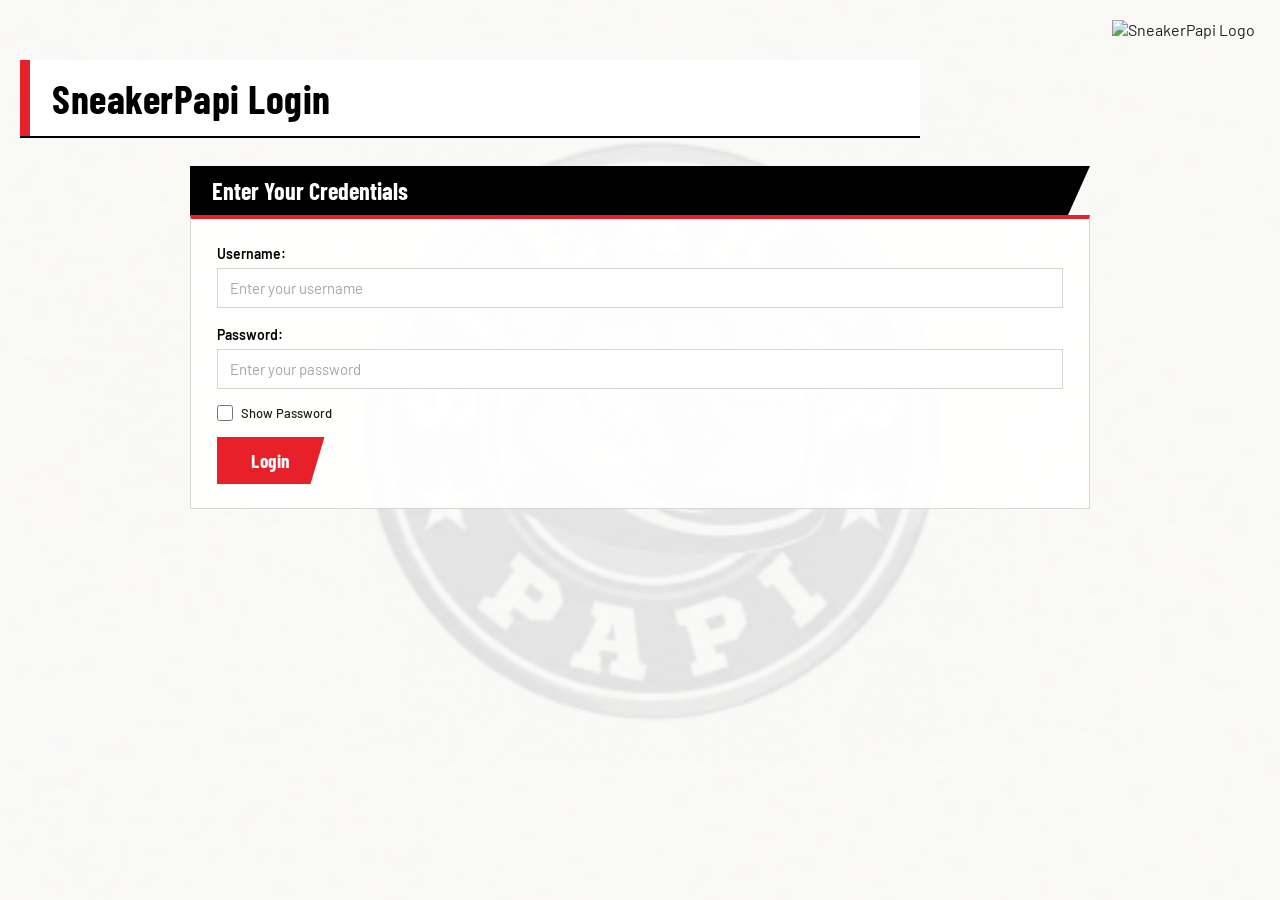
==== module_2/signup.html @ d2d71b98 "initial commit" ====
<!DOCTYPE html>
<html lang="en">

<head>
    <meta charset="UTF-8">
    <meta name="viewport" content="width=device-width, initial-scale=1">
    <title>SneakerPapi — Sign Up</title>
    <link rel="stylesheet" href="../style.css">
    <script src="../sessionChecker.js"></script>
</head>

<body>
    <!-- Upper Right Logo -->
    <img src="Logo.png" alt="SneakerPapi Logo" class="top-logo">

    <h1>SneakerPapi Sign Up</h1>

    <h2>Create Your Account</h2>
    <form name="signup">
        <p>
            <label for="username">Username:</label><br>
            <input type="text" id="username" name="username" required placeholder="Choose a username">
        </p>
        <p>
            <label for="password">Password:</label><br>
            <input type="password" id="password" name="password" required placeholder="Create a password">
        </p>
        <p>
            <label for="confirmPassword">Confirm Password:</label><br>
            <input type="password" id="confirmPassword" name="confirmPassword" required
                placeholder="Re-enter your password">
        </p>

        <!-- show password toggle -->
        <p class="show-password">
            <input type="checkbox" id="showPassword">
            <label for="showPassword">Show Password</label>
        </p>

        <!-- New Role Type Dropdown -->
        <p>
            <label for="roleType">Role Type (Access Level):</label><br>
            <select id="roleType" required name="roleType">
                <option value="" disabled selected>Select permission level</option>
                <option value="admin">Admin (Full Access & Inventory Management)</option>
                <option value="staff">Staff (POS & Orders Only)</option>
            </select>
        </p>

        <!-- New Custom Role Name Text Field -->
        <p>
            <label for="roleName">Role / Badge Name:</label><br>
            <input type="text" id="roleName" name="roleName" required
                placeholder="e.g. Store Manager, Cashier 1, Admin 2">
        </p>

        <button type="button" onclick="signupUser()">Sign Up</button>
    </form>

    <script src="signup.js"></script>
</body>

</html>
---- style.css ----
/* ============================================================
   SneakerPapi — Module 7: Dynamic Category & Product Registration
   Full Stylesheet (style.css)
   ============================================================ */

@import url('https://fonts.googleapis.com/css2?family=Barlow+Condensed:wght@600;700&family=Barlow:wght@400;500;600&display=swap');
@import "./toast/toast.css";


:root {
    --sp-red: #E8202A;
    --sp-red-dark: #B3141C;
    --sp-black: #000000;
    --sp-ink: #202020;
    --sp-paper: #F4F3F1;
    --sp-line: #D8D6D2;
}

* {
    box-sizing: border-box;
}

/* ---------- Page background & layout ---------- */

body {
    margin: 0;
    padding: 60px 20px;
    min-height: 100vh;
    font-family: 'Barlow', Arial, sans-serif;
    color: var(--sp-ink);
    background-color: var(--sp-paper);
    background-image: url('SneakerPapi_Template.png');
    background-size: cover;
    background-position: center;
    background-repeat: no-repeat;
    background-attachment: fixed;
    position: relative;
    /* Context for top logo positioning */
}

/* ---------- Upper Right Logo ---------- */

.top-logo {
    position: absolute;
    top: 20px;
    right: 25px;
    max-height: 120px;
    width: auto;
    object-fit: contain;
    z-index: 100;
}

/* Content area width constraints */
h1,
h2,
form,
#outputContainer,
#treeView {
    max-width: 900px;
    margin-left: auto;
    margin-right: auto;
}

/* ---------- Headings ---------- */

h1 {
    font-family: 'Barlow Condensed', Arial, sans-serif;
    font-size: 40px;
    font-weight: 700;
    letter-spacing: 0.5px;
    color: var(--sp-black);
    margin: 0 0 30px;
    padding: 14px 22px;
    background: #FFFFFF;
    border-left: 10px solid var(--sp-red);
    box-shadow: 0 2px 0 var(--sp-black);
}

h2 {
    font-family: 'Barlow Condensed', Arial, sans-serif;
    font-size: 24px;
    font-weight: 700;
    color: #FFFFFF;
    margin: 30px auto 0;
    padding: 10px 22px;
    background: var(--sp-black);
    clip-path: polygon(0 0, 100% 0, calc(100% - 22px) 100%, 0 100%);
}

h3 {
    font-family: 'Barlow Condensed', Arial, sans-serif;
    font-size: 20px;
    color: var(--sp-red-dark);
    margin: 0 0 10px;
}

/* ---------- Form & Panels ---------- */

form,
#outputContainer,
#treeView {
    background: rgba(255, 255, 255, 0.94);
    border: 1px solid var(--sp-line);
    border-top: 4px solid var(--sp-red);
    padding: 24px 26px;
    margin-top: 0;
    margin-bottom: 26px;
}

form p {
    margin: 0 0 16px;
}

p.show-password {
    display: flex;
    align-items: center;
    gap: 8px;
    cursor: pointer;
}

p.show-password [type=checkbox] {
    width: 16px;
    height: 16px;
    margin: 0;
    accent-color: var(--sp-red);
    cursor: pointer;
}

p.show-password label {
    display: inline;
    font-weight: 500;
    font-size: 13px;
    color: var(--sp-ink);
    margin-bottom: 0;
    cursor: pointer;
}

label {
    display: inline-block;
    font-weight: 600;
    font-size: 14px;
    color: var(--sp-black);
    margin-bottom: 6px;
}

input,
select {
    width: 100%;
    padding: 10px 12px;
    font-family: inherit;
    font-size: 15px;
    color: var(--sp-ink);
    background: #FFFFFF;
    border: 1px solid var(--sp-line);
    border-radius: 0;
}

input:focus,
select:focus {
    outline: none;
    border-color: var(--sp-red);
    box-shadow: inset 0 -2px 0 var(--sp-red);
}

input::placeholder {
    color: #A9A6A2;
}

button {
    font-family: 'Barlow Condensed', Arial, sans-serif;
    font-size: 19px;
    font-weight: 700;
    letter-spacing: 0.5px;
    color: #FFFFFF;
    background: var(--sp-red);
    border: none;
    padding: 12px 34px;
    cursor: pointer;
    clip-path: polygon(0 0, 100% 0, calc(100% - 14px) 100%, 0 100%);
}

button:hover {
    background: var(--sp-black);
}

button:focus-visible {
    outline: 3px solid var(--sp-black);
    outline-offset: 3px;
}

/* ---------- Execution Logs ---------- */

#outputContainer ul {
    margin: 0 0 24px;
    padding-left: 20px;
}

#outputContainer li {
    font-size: 14px;
    line-height: 1.6;
    margin-bottom: 6px;
    padding-left: 6px;
    border-left: 3px solid var(--sp-red);
}

#outputContainer p strong {
    color: var(--sp-red-dark);
}

/* ---------- Product Registration Table ---------- */

table {
    width: 100%;
    border-collapse: collapse;
    font-size: 14px;
}

th {
    font-family: 'Barlow Condensed', Arial, sans-serif;
    font-size: 17px;
    text-align: left;
    color: #FFFFFF;
    background: var(--sp-black);
    padding: 9px 12px;
}

td {
    padding: 9px 12px;
    border: 1px solid var(--sp-line);
}

tr:nth-child(even) td {
    background: #FAFAF9;
}

td:first-child {
    font-weight: 600;
    width: 38%;
    color: var(--sp-black);
}

/* ---------- Category Tree ---------- */

#treeView {
    display: block;
    font-family: 'Courier New', monospace;
    font-size: 13px;
    line-height: 1.7;
    color: #FFFFFF;
    background: var(--sp-black);
    border: none;
    border-top: 4px solid var(--sp-red);
    overflow-x: auto;
    white-space: pre;
    min-height: 90px;
}

/* ---------- Responsive / Mobile ---------- */

@media (max-width: 640px) {
    body {
        padding: 24px 12px;
        background-attachment: scroll;
    }

    .top-logo {
        max-height: 75px;
        top: 10px;
        right: 12px;
    }

    h1 {
        font-size: 28px;
    }

    form,
    #outputContainer,
    #treeView {
        padding: 18px 16px;
    }
}

/* ============================================================
   Additional Sign-up Form Styles for Role Select & Inputs
   ============================================================ */

select#roleType {
    appearance: none;
    -webkit-appearance: none;
    -moz-appearance: none;
    background-image: url("data:image/svg+xml;charset=UTF-8,%3csvg xmlns='http://www.w3.org/2000/svg' viewBox='0 0 24 24' fill='none' stroke='%23202020' stroke-width='2' stroke-linecap='round' stroke-linejoin='round'%3e%3cpolyline points='6 9 12 15 18 9'%3e%3c/polyline%3e%3c/svg%3e");
    background-repeat: no-repeat;
    background-position: right 12px center;
    background-size: 16px;
    padding-right: 40px;
    cursor: pointer;
}

select#roleType:invalid {
    color: #A9A6A2;
}

#signupForm button[type="submit"] {
    width: 100%;
    margin-top: 10px;
    text-align: center;
}
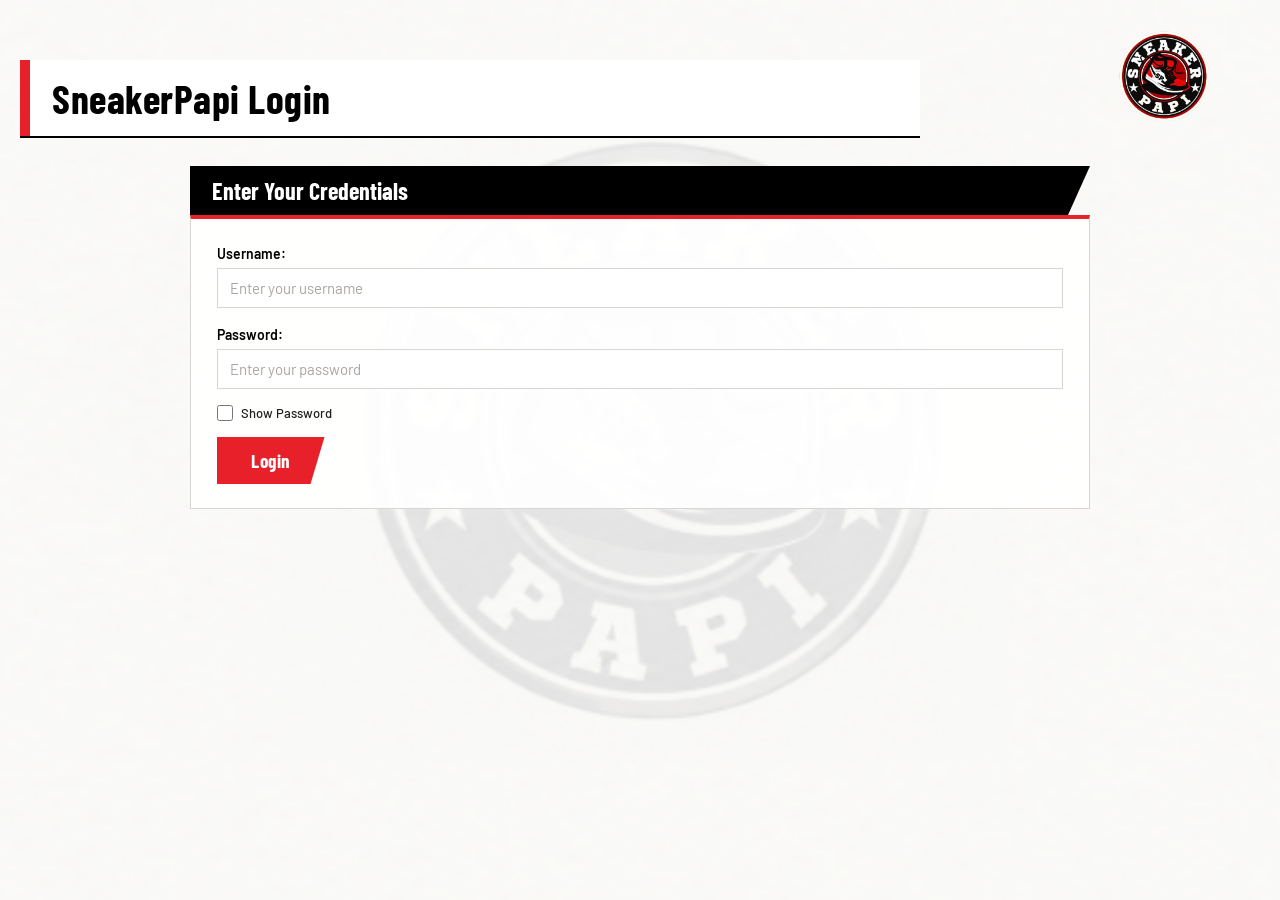
==== commit f34eaa39: "fix case sensitive logo path" ====
--- a/module_2/signup.html
+++ b/module_2/signup.html
@@ -11,7 +11,7 @@
 
 <body>
     <!-- Upper Right Logo -->
-    <img src="Logo.png" alt="SneakerPapi Logo" class="top-logo">
+    <img src="../logo.png" alt="SneakerPapi Logo" class="top-logo">
 
     <h1>SneakerPapi Sign Up</h1>
 
--- a/style.css
+++ b/style.css
@@ -4,8 +4,6 @@
    ============================================================ */
 
 @import url('https://fonts.googleapis.com/css2?family=Barlow+Condensed:wght@600;700&family=Barlow:wght@400;500;600&display=swap');
-@import "./toast/toast.css";
-
 
 :root {
     --sp-red: #E8202A;
